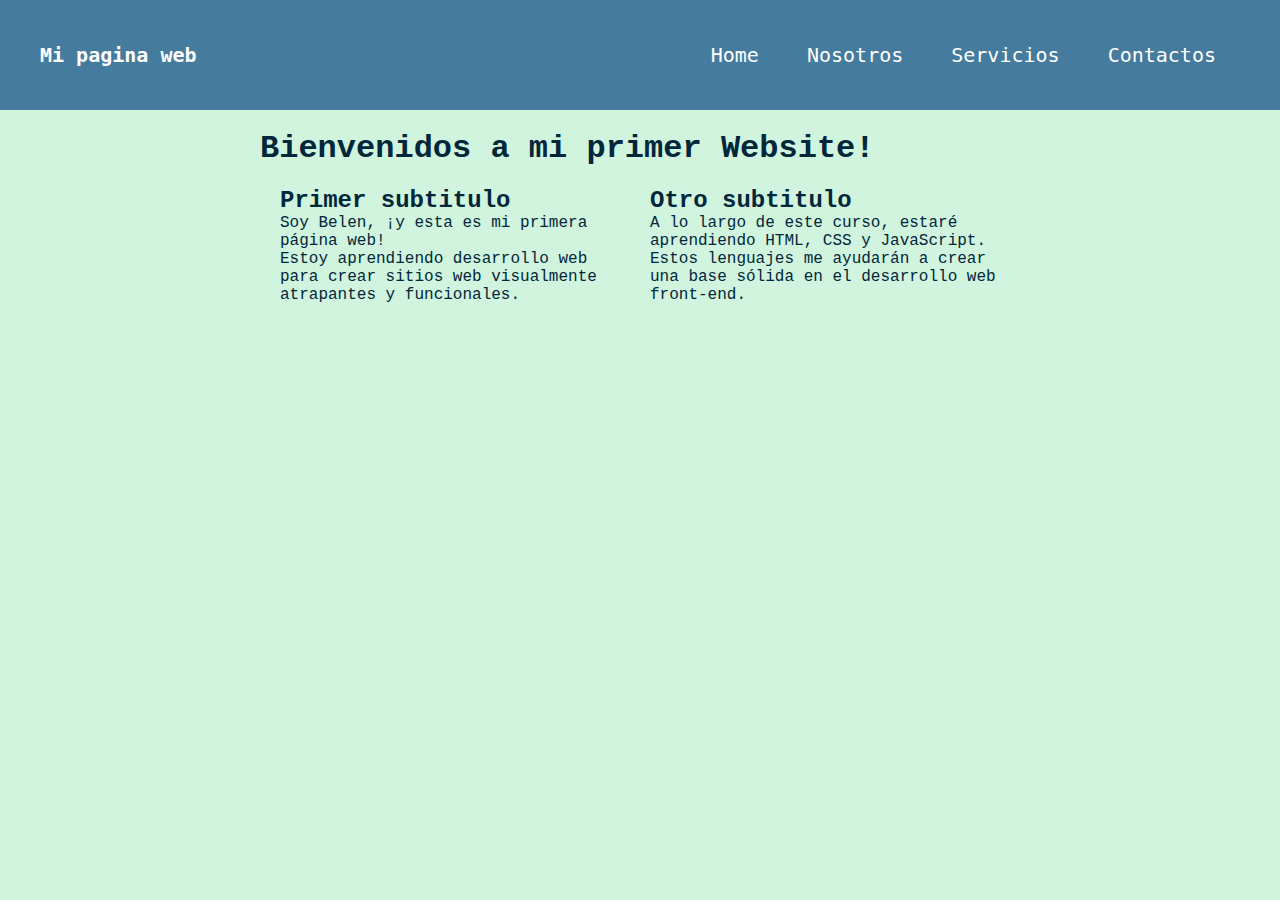
==== index.html @ 288de357 "Initial commit" ====
<!DOCTYPE html>
<html lang="es">
<head>
    <meta charset="UTF-8">
    <meta http-equiv="X-UA-Compatible" content="IE=edge">
    <meta name="viewport" content="width=device-width, initial-scale=1">
    <link rel="stylesheet" href="estilos.css">
    <title>Home</title>
</head>
<body>
    <header>
      <div class="container-nav">
          <nav class="navbar" role="navigation">
          <h1 class="brand">Mi pagina web</h1>  
          <ul class="nav-links">
            <li><a  href="index.html">Home</a></li>
            <li><a  href="nosotros.html">Nosotros</a></li>
            <li><a  href="servicios.html">Servicios</a></li>
            <li><a  href="contactos.html">Contactos</a></li>
          </ul>
        </nav>
        <button class="button-menu-toggle">Menu</button>
      </div>
    </header>

    <div class="container">
      <h1>Bienvenidos a mi primer Website!</h1>
      <div class="row">
        <div class="column">
          <h2>Primer subtitulo</h2>
          <p>Soy Belen, ¡y esta es mi primera página web!</p>
          <p>Estoy aprendiendo desarrollo web para crear sitios web visualmente atrapantes y funcionales.</p>
        </div>
        <div class="column">
          <h2>Otro subtitulo</h2>
          <p>A lo largo de este curso, estaré aprendiendo HTML, CSS y JavaScript.
            Estos lenguajes me ayudarán a crear una base sólida en el desarrollo web front-end.</p>
        </div>
      </div>
    </div>


<script src="validacion.js"></script>
</body>
</html>
---- estilos.css ----
/*estilos generales*/
* {
    box-sizing: border-box;
    margin: 0;
    padding: 0;
    /* Para que el scrolleo en la one page sea suave */
    scroll-behavior: smooth;
}

/*Estilos index*/
.container {
    max-width: 800px;
    margin: auto;
    padding: 20px;
    color: #02273a;
    font-family: Courier;
  }
.row {
    display: flex;
    flex-wrap: wrap;
    margin: 10px;
  }
  
.column {
    flex: 1;
    padding: 10px;
  }

/*estilos img nosotros*/
.img {
    display: flex;
    flex-wrap: wrap;
    width: 100%;
}

.foto {
    width: 200px;
}

/*estilos barra navegacion*/
header {
    font-family: monospace;
    font-size: 20px;
    background-color: #457b9dff;
    color: #fff;
    text-align: center;
    padding: 30px;
    width: 100%;
}

nav a:hover {
    color: #1baef7;
}

.container-nav {
    display: flex;
    padding: 10px;
    height: 50px;

}

.navbar {
    display: flex;
    justify-content: space-between;
    width: 100%;
}


.brand {
    display: flex;
    align-items: center;
    font-size: x-large;
}


li>a {
    padding: 8px 24px;
}


li {
    list-style-type: none;
}


a {
    color: white;
    text-decoration: none;
}


.nav-links {
    display: flex;
    align-items: center;
}


.button-menu-toggle {
    display: none;
}

body {
    background-color:#d0f4deff;
}
/*Estilos formulario*/
.formulario{
  font-family: Arial, sans-serif;
  color: #2b6785;
  width: 50%;
  height: 650px;
  justify-content: center;
  align-items: center;
}
#myForm{
  background: #fff;
  padding: 10px 0;
  border-radius: 10px;
  box-shadow: 0 0 6px rgba(255, 255, 255, 0.8);
}
form .grupo {
    position: relative;
    margin: 45px;
}
input,
textarea {
  background: none;
  color: #c6c6c6;
  font-size: 18px;
  padding: 10px 10px 10px 5px;
  display: block;
  width: 100%;
  border: none;
  resize: none;
}



/*Estilos diferentes tipos de pantalla*/
@media (max-width: 600px) {
    .column {
      flex: 100%;
    }
  }

@media (max-width:768px) {
    header {
        background-color: #1d3557ff;
    }

    nav {
        font-size: 15px;
    }

    .column {
        flex: 100%;
    }

    .nav-links {
        display: none;
    }

    .button-menu-toggle {
        display: block;
        background-color: white;
        border: none;
        border-radius: 50px;
        padding: 0 24px;
        font-family: monospace;
        font-weight: bold;
        font-size: 20px;
    }

    .nav-links.nav-links-responsive {
        position: absolute;
        display: flex;
        background-color: rgba(20, 20, 20, 0.95);
        width: 100%;
        height: 100%;
        top: 70px;
        left: 0;
        flex-direction: column;
        padding-top: 200px;
        align-items: center;
        gap: 70px;
        font-size: 40px;
    }
}



@media (min-width:1200px) {
    header {
        margin: 0px;
        width: 100%;
    }
}
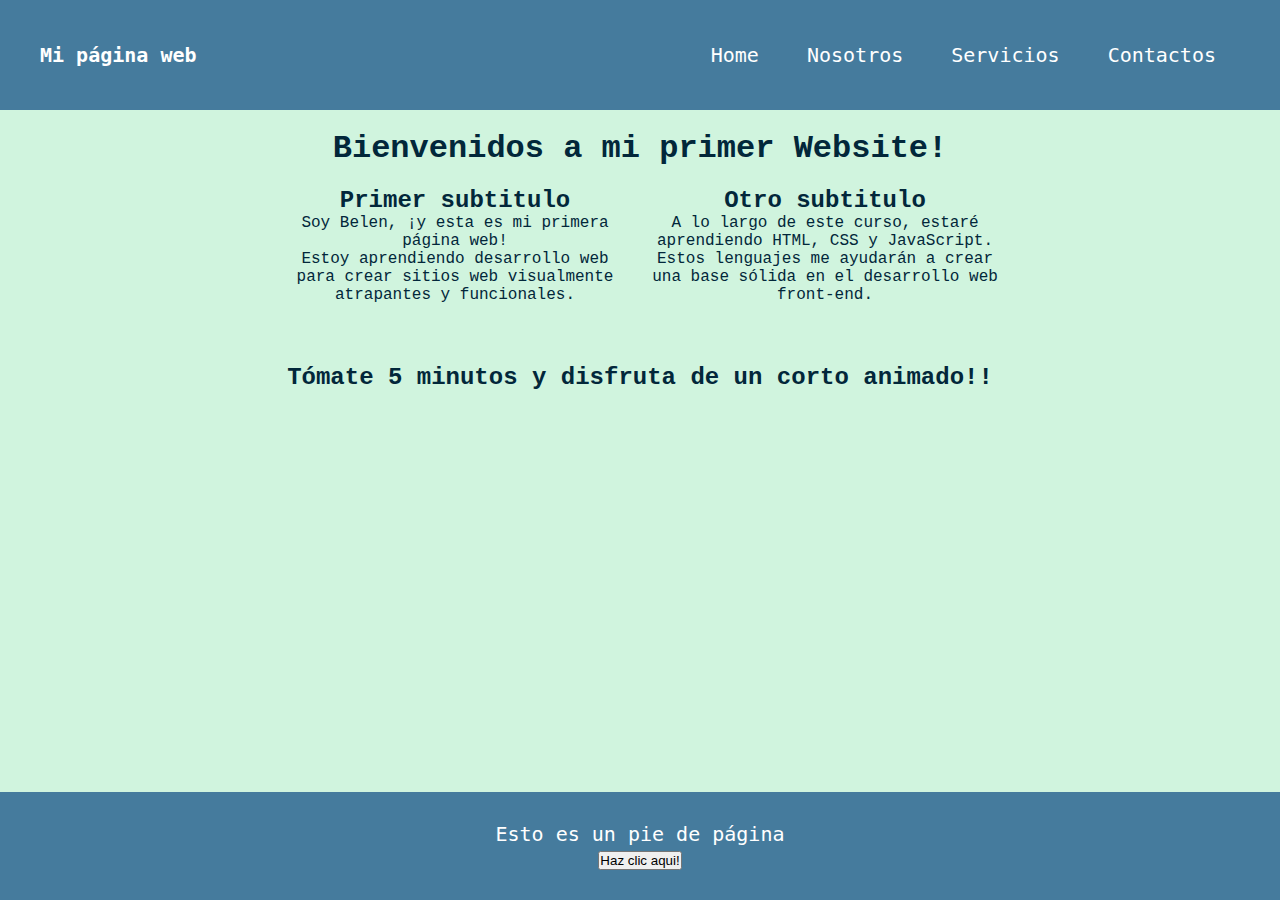
==== commit f5200873: "Primera actualizacion" ====
--- a/index.html
+++ b/index.html
@@ -1,45 +1,64 @@
 <!DOCTYPE html>
 <html lang="es">
+
 <head>
-    <meta charset="UTF-8">
-    <meta http-equiv="X-UA-Compatible" content="IE=edge">
-    <meta name="viewport" content="width=device-width, initial-scale=1">
-    <link rel="stylesheet" href="estilos.css">
-    <title>Home</title>
+  <meta charset="UTF-8">
+  <meta http-equiv="X-UA-Compatible" content="IE=edge">
+  <meta name="viewport" content="width=device-width, initial-scale=1">
+  <link rel="stylesheet" href="estilos.css">
+  <title>Home</title>
 </head>
+
 <body>
-    <header>
-      <div class="container-nav">
-          <nav class="navbar" role="navigation">
-          <h1 class="brand">Mi pagina web</h1>  
-          <ul class="nav-links">
-            <li><a  href="index.html">Home</a></li>
-            <li><a  href="nosotros.html">Nosotros</a></li>
-            <li><a  href="servicios.html">Servicios</a></li>
-            <li><a  href="contactos.html">Contactos</a></li>
-          </ul>
-        </nav>
-        <button class="button-menu-toggle">Menu</button>
-      </div>
-    </header>
-
+  <header>
+    <div class="container-nav">
+      <nav class="navbar" role="navigation">
+        <h1 class="brand">Mi página web</h1>
+        <ul class="nav-links">
+          <li><a href="index.html">Home</a></li>
+          <li><a href="nosotros.html">Nosotros</a></li>
+          <li><a href="servicios.html">Servicios</a></li>
+          <li><a href="contactos.html">Contactos</a></li>
+        </ul>
+      </nav>
+      <button class="button-menu-toggle">Menu</button>
+    </div>
+  </header>
+  <main>
     <div class="container">
       <h1>Bienvenidos a mi primer Website!</h1>
       <div class="row">
-        <div class="column">
+        <section class="column">
+
           <h2>Primer subtitulo</h2>
           <p>Soy Belen, ¡y esta es mi primera página web!</p>
           <p>Estoy aprendiendo desarrollo web para crear sitios web visualmente atrapantes y funcionales.</p>
-        </div>
-        <div class="column">
+
+        </section>
+        <section class="column">
+
           <h2>Otro subtitulo</h2>
           <p>A lo largo de este curso, estaré aprendiendo HTML, CSS y JavaScript.
             Estos lenguajes me ayudarán a crear una base sólida en el desarrollo web front-end.</p>
-        </div>
+
+        </section>
       </div>
     </div>
+    <aside class="container">
+      <h2>Tómate 5 minutos y disfruta de un corto animado!!</h2>
+      <iframe id="corto" width="560" height="315" src="https://www.youtube.com/embed/Rwi8x4JOlO4"
+        title="YouTube video player" frameborder="0"
+        allow="accelerometer; autoplay; clipboard-write; encrypted-media; gyroscope; picture-in-picture; web-share"
+        allowfullscreen></iframe>
+    </aside>
+  </main>
+  <footer class="pie-pag">
+    <p>Esto es un pie de página</p>
+    <button id="miBoton" aria-label="Haz clic en mí">Haz clic aqui!</button>
+  </footer>
 
 
-<script src="validacion.js"></script>
+  <script src="validacion.js"></script>
 </body>
+
 </html>--- a/estilos.css
+++ b/estilos.css
@@ -7,6 +7,14 @@
     scroll-behavior: smooth;
 }
 
+body {
+    background-color: #d0f4deff;
+    /*para que el footer me quede siempre abajo*/
+    display: grid;
+    min-height: 100vh;
+    grid-template-rows: auto 1fr auto;
+}
+
 /*Estilos index*/
 .container {
     max-width: 800px;
@@ -14,17 +22,23 @@
     padding: 20px;
     color: #02273a;
     font-family: Courier;
-  }
+    text-align: center;
+}
+
 .row {
     display: flex;
     flex-wrap: wrap;
     margin: 10px;
-  }
-  
+}
+
 .column {
     flex: 1;
     padding: 10px;
-  }
+}
+
+#corto {
+    padding: 20px;
+}
 
 /*estilos img nosotros*/
 .img {
@@ -38,7 +52,8 @@
 }
 
 /*estilos barra navegacion*/
-header {
+header,
+footer {
     font-family: monospace;
     font-size: 20px;
     background-color: #457b9dff;
@@ -99,38 +114,38 @@
     display: none;
 }
 
-body {
-    background-color:#d0f4deff;
-}
 /*Estilos formulario*/
-.formulario{
-  font-family: Arial, sans-serif;
-  color: #2b6785;
-  width: 50%;
-  height: 650px;
-  justify-content: center;
-  align-items: center;
-}
-#myForm{
-  background: #fff;
-  padding: 10px 0;
-  border-radius: 10px;
-  box-shadow: 0 0 6px rgba(255, 255, 255, 0.8);
-}
+.formulario {
+    font-family: Arial, sans-serif;
+    color: #2b6785;
+    width: 50%;
+    height: 650px;
+    justify-content: center;
+    align-items: center;
+}
+
+#myForm {
+    background: #fff;
+    padding: 10px 0;
+    border-radius: 10px;
+    box-shadow: 0 0 6px rgba(255, 255, 255, 0.8);
+}
+
 form .grupo {
     position: relative;
     margin: 45px;
 }
+
 input,
 textarea {
-  background: none;
-  color: #c6c6c6;
-  font-size: 18px;
-  padding: 10px 10px 10px 5px;
-  display: block;
-  width: 100%;
-  border: none;
-  resize: none;
+    background: none;
+    color: #c6c6c6;
+    font-size: 18px;
+    padding: 10px 10px 10px 5px;
+    display: block;
+    width: 100%;
+    border: none;
+    resize: none;
 }
 
 
@@ -138,9 +153,9 @@
 /*Estilos diferentes tipos de pantalla*/
 @media (max-width: 600px) {
     .column {
-      flex: 100%;
-    }
-  }
+        flex: 100%;
+    }
+}
 
 @media (max-width:768px) {
     header {
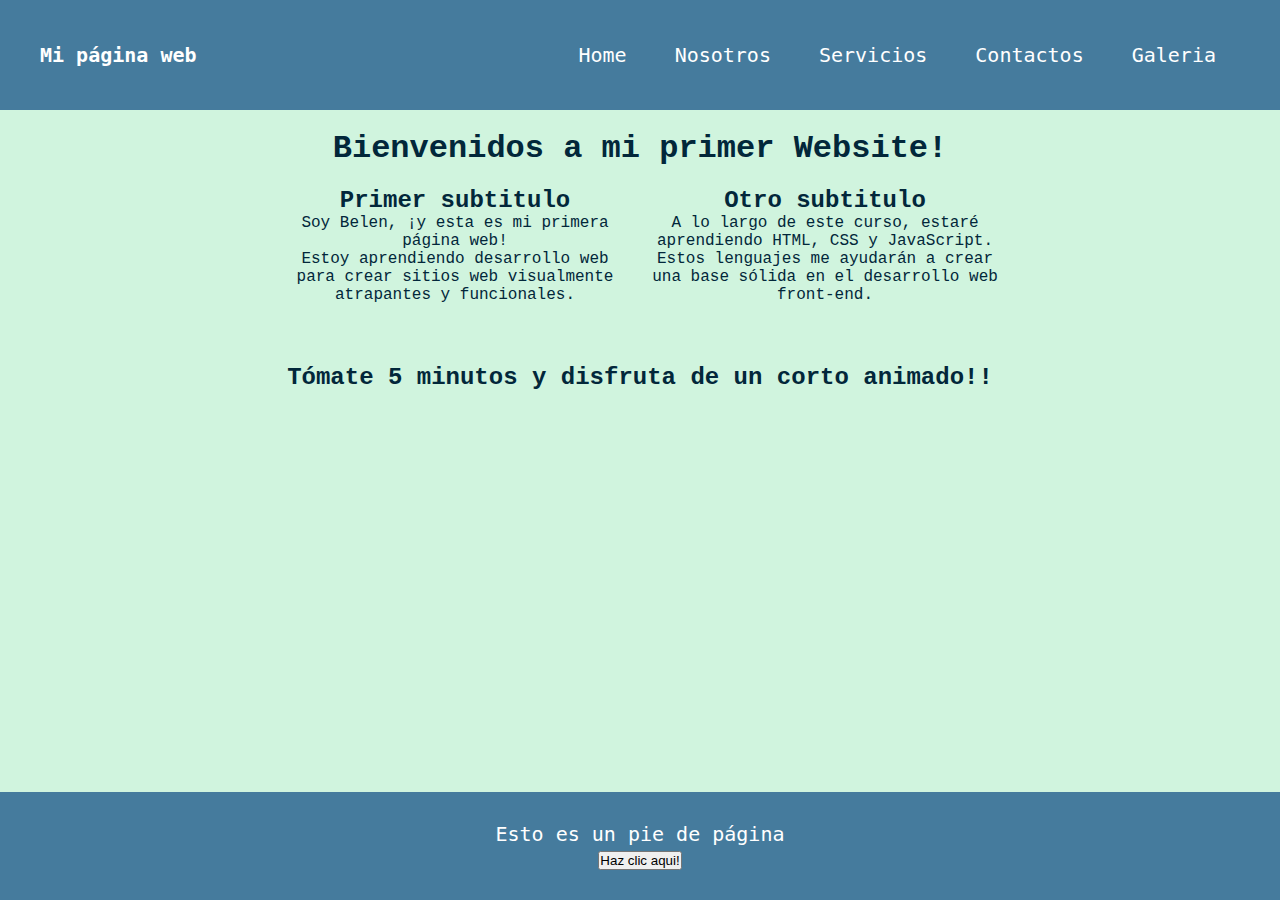
==== commit f9bb2829: "Galeria y su js" ====
--- a/index.html
+++ b/index.html
@@ -19,6 +19,7 @@
           <li><a href="nosotros.html">Nosotros</a></li>
           <li><a href="servicios.html">Servicios</a></li>
           <li><a href="contactos.html">Contactos</a></li>
+          <li><a href="galeria.html">Galeria</a></li>
         </ul>
       </nav>
       <button class="button-menu-toggle">Menu</button>
--- a/estilos.css
+++ b/estilos.css
@@ -41,7 +41,7 @@
 }
 
 /*estilos img nosotros*/
-.img {
+.img-foto {
     display: flex;
     flex-wrap: wrap;
     width: 100%;
@@ -49,6 +49,40 @@
 
 .foto {
     width: 200px;
+}
+
+/*Estilos fotos galeria*/
+.img {
+    max-width: 99%;
+    height: 99%;
+}
+
+.image-slider {
+    background-color: black;
+    display: flex;
+    align-items: center;
+    height: 600px;
+    width: 100%;
+    position: relative;
+}
+.button-slider{
+    border: none;
+    width: 10%;
+    height: 100%;
+    font-size: 60px;
+    background-color: transparent;
+    cursor: pointer;
+}
+#anterior{
+    position: absolute;
+    left: 0;
+}
+#siguiente{
+    position: absolute;
+    right: 0;
+}
+.button-slider:hover{
+background-color: rgba(255, 255, 255, 0.5);
 }
 
 /*estilos barra navegacion*/
